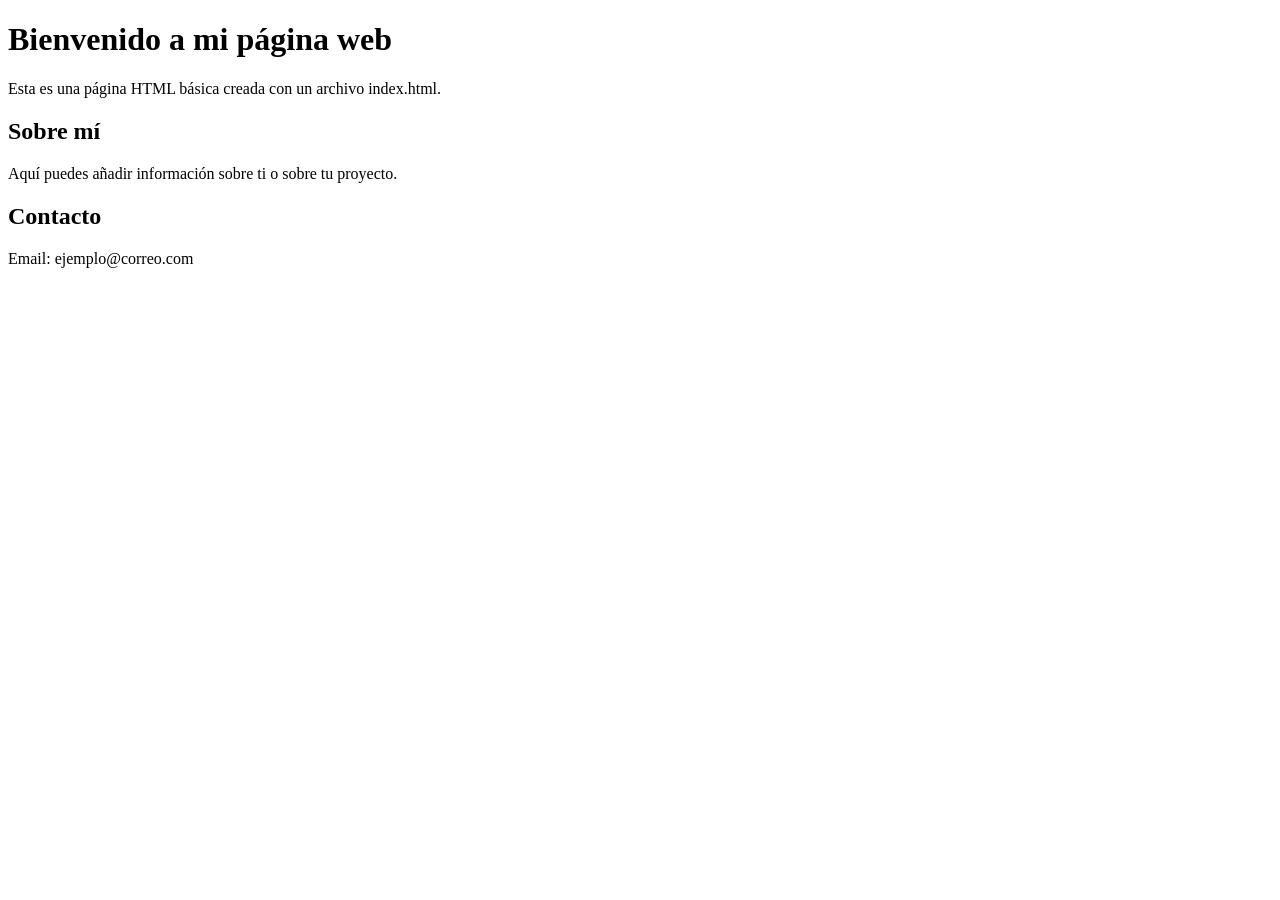
==== index.html @ 48aa2715 "Add files via upload" ====
<!DOCTYPE html>
<html lang="es">
<head>
    <meta charset="UTF-8">
    <meta name="viewport" content="width=device-width, initial-scale=1.0">
    <title>Mi página web</title>
</head>

<body>

    <h1>Bienvenido a mi página web</h1>

    <p>Esta es una página HTML básica creada con un archivo index.html.</p>

    <h2>Sobre mí</h2>

    <p>Aquí puedes añadir información sobre ti o sobre tu proyecto.</p>

    <h2>Contacto</h2>

    <p>Email: ejemplo@correo.com</p>

</body>
</html>
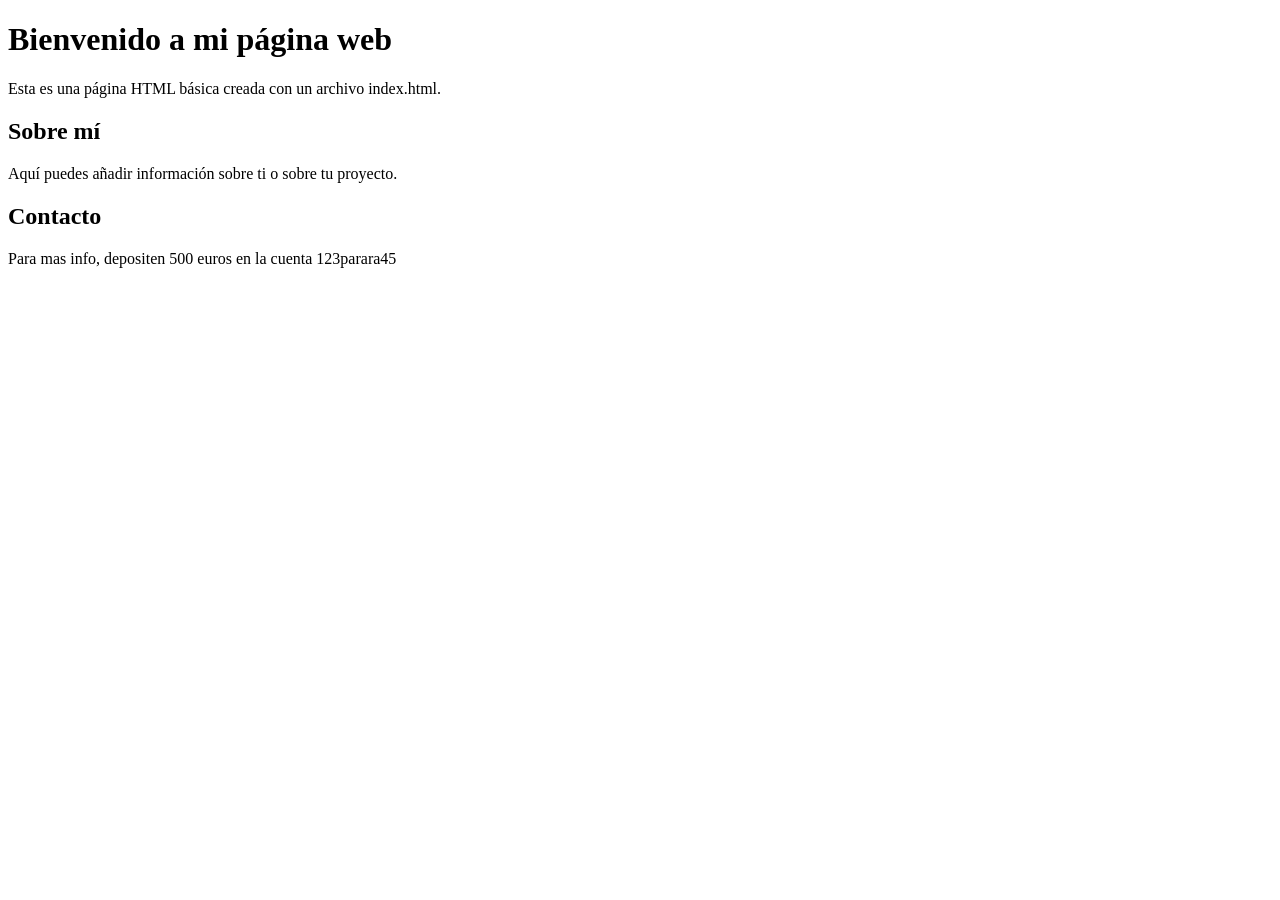
==== commit 48533223: "Update index.html" ====
--- a/index.html
+++ b/index.html
@@ -18,7 +18,7 @@
 
     <h2>Contacto</h2>
 
-    <p>Email: ejemplo@correo.com</p>
+    <p>Para mas info, depositen 500 euros en la cuenta 123parara45</p>
 
 </body>
 </html>
